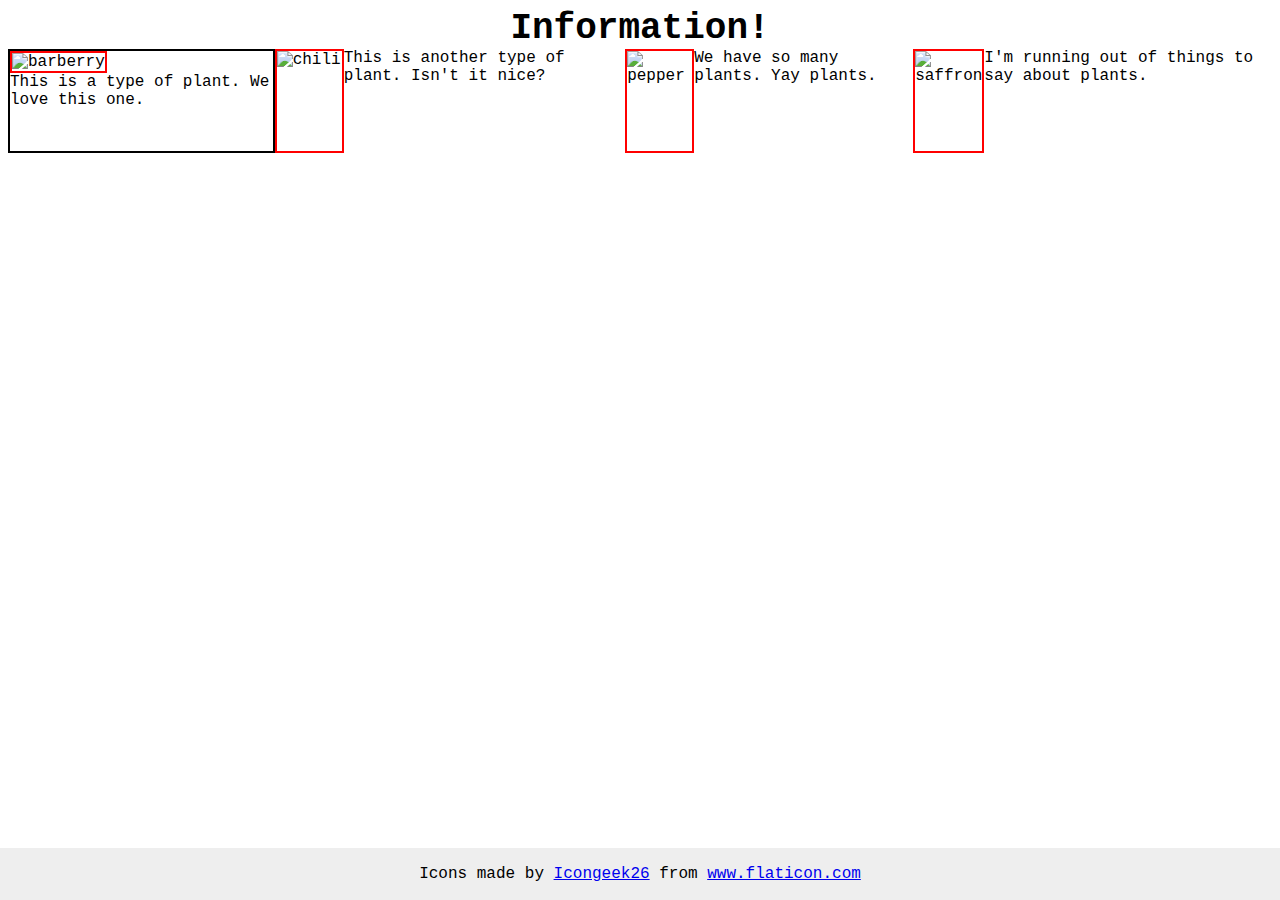
==== flex/04-flex-information/index.html @ 8375767e "Ni idea" ====
<!DOCTYPE html>
<html lang="en">
  <head>
    <meta charset="UTF-8">
    <meta http-equiv="X-UA-Compatible" content="IE=edge">
    <meta name="viewport" content="width=device-width, initial-scale=1.0">
    <title>Information</title>
    <link rel="stylesheet" href="style.css">
  </head>
  <body>
    <div class="title">Information!</div>
    
    <!-- el siguiente es mi div -->
    <div class="items">
      
      <div class="primer">
        <img src="./images/barberry.png" alt="barberry">  
        <div class="text">This is a type of plant. We love this one.</div>
      </div>
      
      <img src="./images/chilli.png" alt="chili">
      <div class="text">This is another type of plant. Isn't it nice?</div>

      <img src="./images/pepper.png" alt="pepper">
      <div class="text">We have so many plants. Yay plants.</div>

      <img src="./images/saffron.png" alt="saffron">
      <div class="text">I'm running out of things to say about plants.</div>
    </div>

    <!-- disregard this section, it's here to give attribution to the creator of these icons -->
    <div class="footer">
      <div>Icons made by <a href="https://www.flaticon.com/authors/icongeek26" title="Icongeek26">Icongeek26</a> from <a href="https://www.flaticon.com/" title="Flaticon">www.flaticon.com</a></div>
    </div>
  </body>
</html>
---- flex/04-flex-information/style.css ----
body {
  font-family: 'Courier New', Courier, monospace;
}

img {
  width: 100px;
  height: 100px;
}

.title {
  font-size: 36px;
  font-weight: 900;
  /* mi código */
  display: flex;
  justify-content: center;
}

/* do not edit this footer */
.footer {
  position: fixed;
  bottom: 0;
  left: 0;
  right: 0;
  height: 52px;
  display: flex;
  align-items: center;
  justify-content: center;
  background: #eee;
}

/* mi código */

.items { 
  display: flex;
}

.primer { 
  border: solid 2px black;
}
img { 
  justify-content: center;
  border: solid 2px red;
}
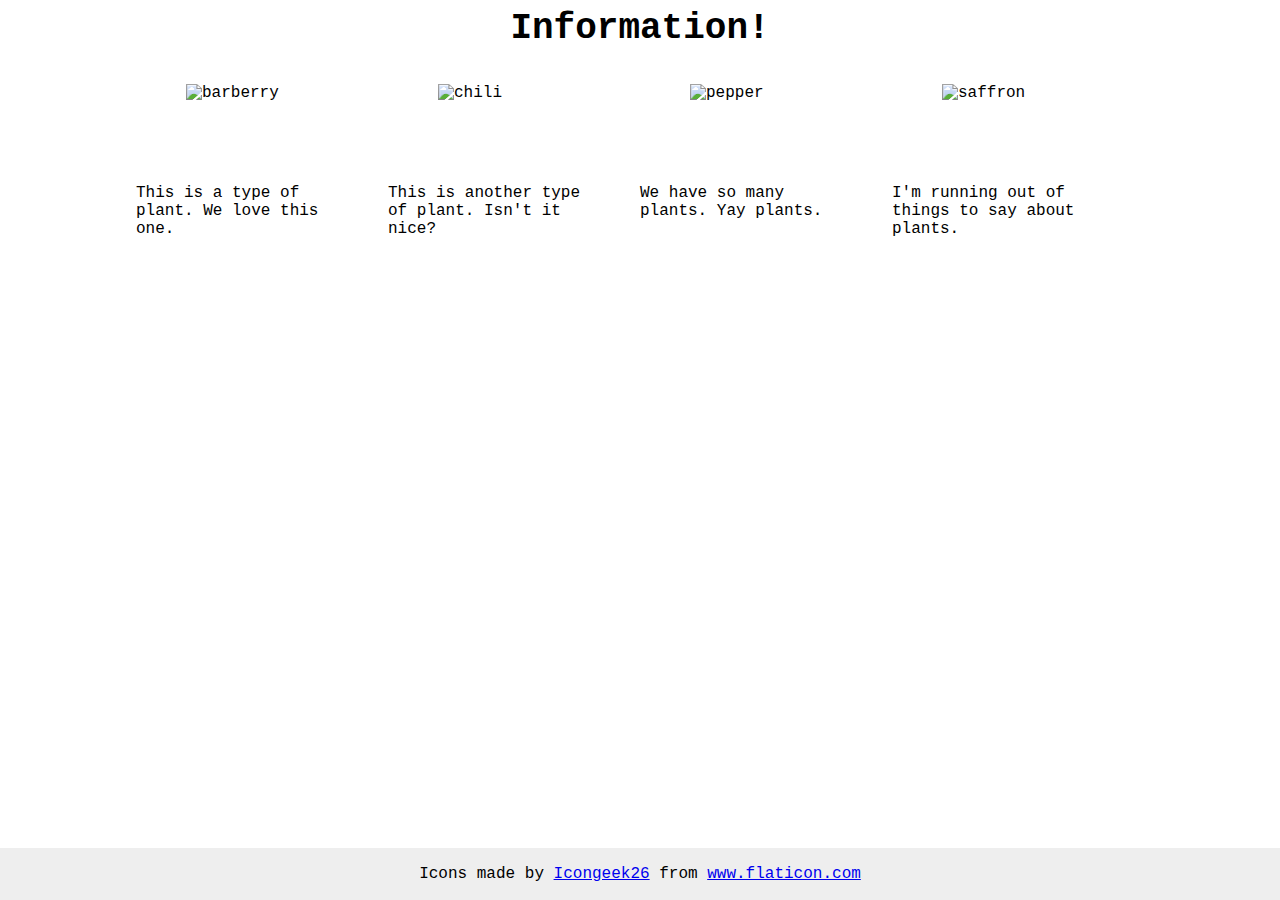
==== commit bd3297f6: "Añade forma final de flex, falta text wrap y center" ====
--- a/flex/04-flex-information/index.html
+++ b/flex/04-flex-information/index.html
@@ -10,24 +10,27 @@
   <body>
     <div class="title">Information!</div>
     
-    <!-- el siguiente es mi div -->
-    <div class="items">
-      
-      <div class="primer">
+   <div class="contenedor"> 
+      <div class="item">
         <img src="./images/barberry.png" alt="barberry">  
         <div class="text">This is a type of plant. We love this one.</div>
       </div>
       
-      <img src="./images/chilli.png" alt="chili">
-      <div class="text">This is another type of plant. Isn't it nice?</div>
-
-      <img src="./images/pepper.png" alt="pepper">
-      <div class="text">We have so many plants. Yay plants.</div>
-
-      <img src="./images/saffron.png" alt="saffron">
-      <div class="text">I'm running out of things to say about plants.</div>
+      <div class="item">
+        <img src="./images/chilli.png" alt="chili">
+        <div class="text">This is another type of plant. Isn't it nice?</div>
+      </div>
+    
+      <div class="item">
+        <img src="./images/pepper.png" alt="pepper">
+        <div class="text">We have so many plants. Yay plants.</div>
+      </div>
+    
+      <div class="item">
+        <img src="./images/saffron.png" alt="saffron">
+        <div class="text">I'm running out of things to say about plants.</div>
+      </div>
     </div>
-
     <!-- disregard this section, it's here to give attribution to the creator of these icons -->
     <div class="footer">
       <div>Icons made by <a href="https://www.flaticon.com/authors/icongeek26" title="Icongeek26">Icongeek26</a> from <a href="https://www.flaticon.com/" title="Flaticon">www.flaticon.com</a></div>
--- a/flex/04-flex-information/style.css
+++ b/flex/04-flex-information/style.css
@@ -13,6 +13,7 @@
   /* mi código */
   display: flex;
   justify-content: center;
+  padding-bottom: 35px;
 }
 
 /* do not edit this footer */
@@ -30,14 +31,18 @@
 
 /* mi código */
 
-.items { 
+.contenedor {
   display: flex;
+  justify-content: center;
 }
 
-.primer { 
-  border: solid 2px black;
+.item { 
+  display:flex;
+  flex-direction: column;
+  align-items: center;
+  flex-basis: 200px;
+  margin-right: 52px;
 }
 img { 
   justify-content: center;
-  border: solid 2px red;
 }